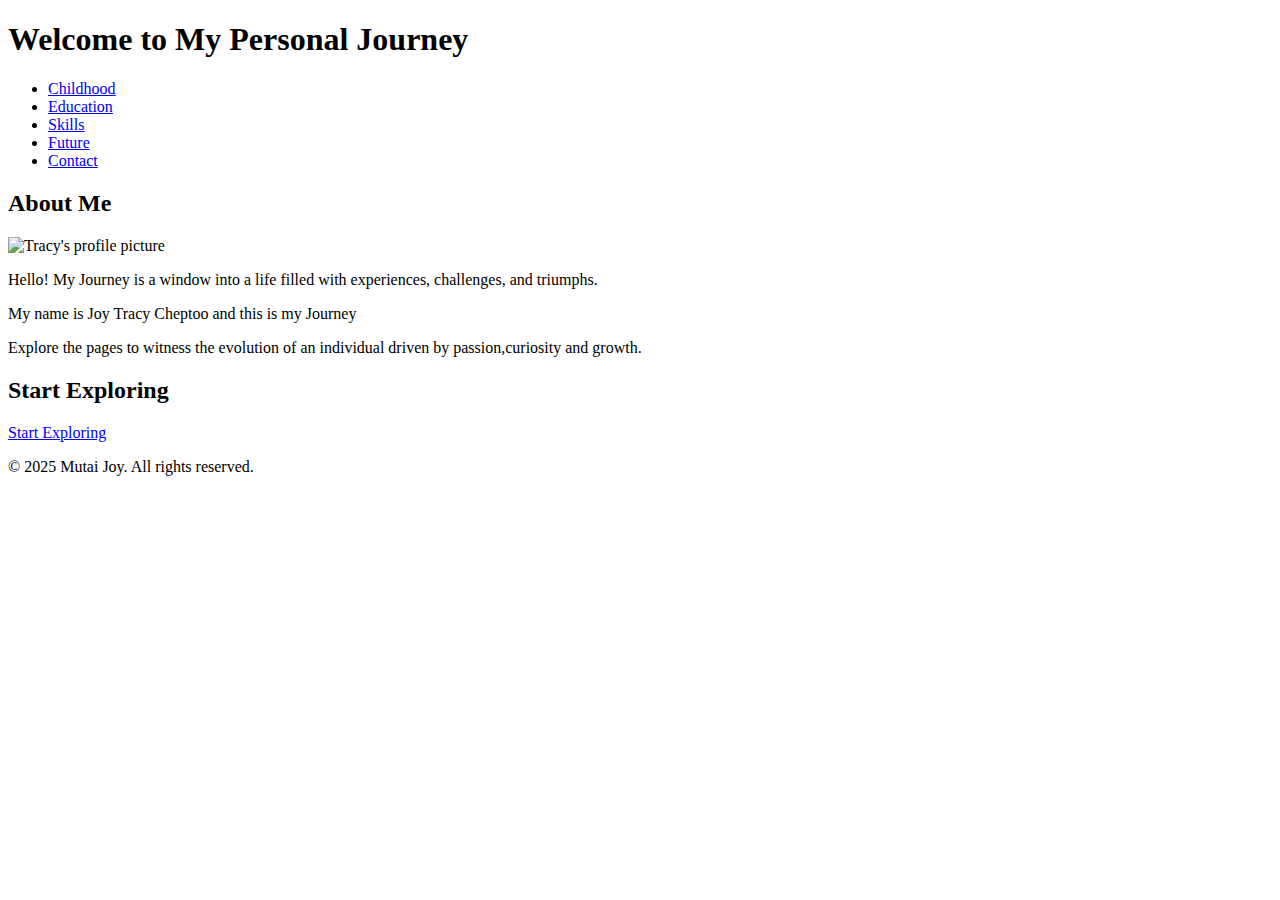
==== index.html @ ff51b370 "Add files via upload" ====
<!DOCTYPE html>
<html lang="en">
    <head>
        <meta charset="UTF-8">
        <meta name="viewport" content="width=device-width ,initial-scale=1.0">
        <meta name="description" content="A personal portfolio website showcasing my life journey.">
        <meta name="keywords" content="personal website, portfolio, journey">
        <meta name="author" content="JOY TRACY MUTAI">
        <title>Tracy's life journey</title>
        <link rel="stylesheet" href="style.css">
        <script defer src="script.js"></script>
    </head>
    <body>
        <header>
            <h1>Welcome to My Personal Journey</h1>
            <nav>
                <ul>
                    <li><a href="childhood.html" class="btn">Childhood</a></li>
                    <li><a href="education.html" class="btn">Education</a></li>
                    <li><a href="skills.html" class="btn">Skills</a></li>
                    <li><a href="aspirations.html" class="btn">Future</a></li>
                    <li><a href="contact.html" class="btn">Contact</a></li>
                </ul>
            </nav>
        </header>
        <section id="about">
            <h2>About Me</h2>
            <img src="images\image.profile.jpg" alt="Tracy's profile picture" loading="lazy">
            <p> Hello! My Journey is a window into a life filled with experiences, challenges, and triumphs.</p>
            <p> My name is Joy Tracy Cheptoo and this is my Journey</p>
            <p> Explore the pages to witness the evolution of an individual driven by passion,curiosity and growth.</p>
        </section>
    

        <section id="quick-links">
            <h2>Start Exploring</h2>
            <div class="links">


                <a href="index.html" class="btn">Start Exploring</a>

            </div>
        </section>  
        
        


        <footer>
            <p>&copy; 2025 Mutai Joy. All rights reserved.</p>
        </footer>
   
</html>
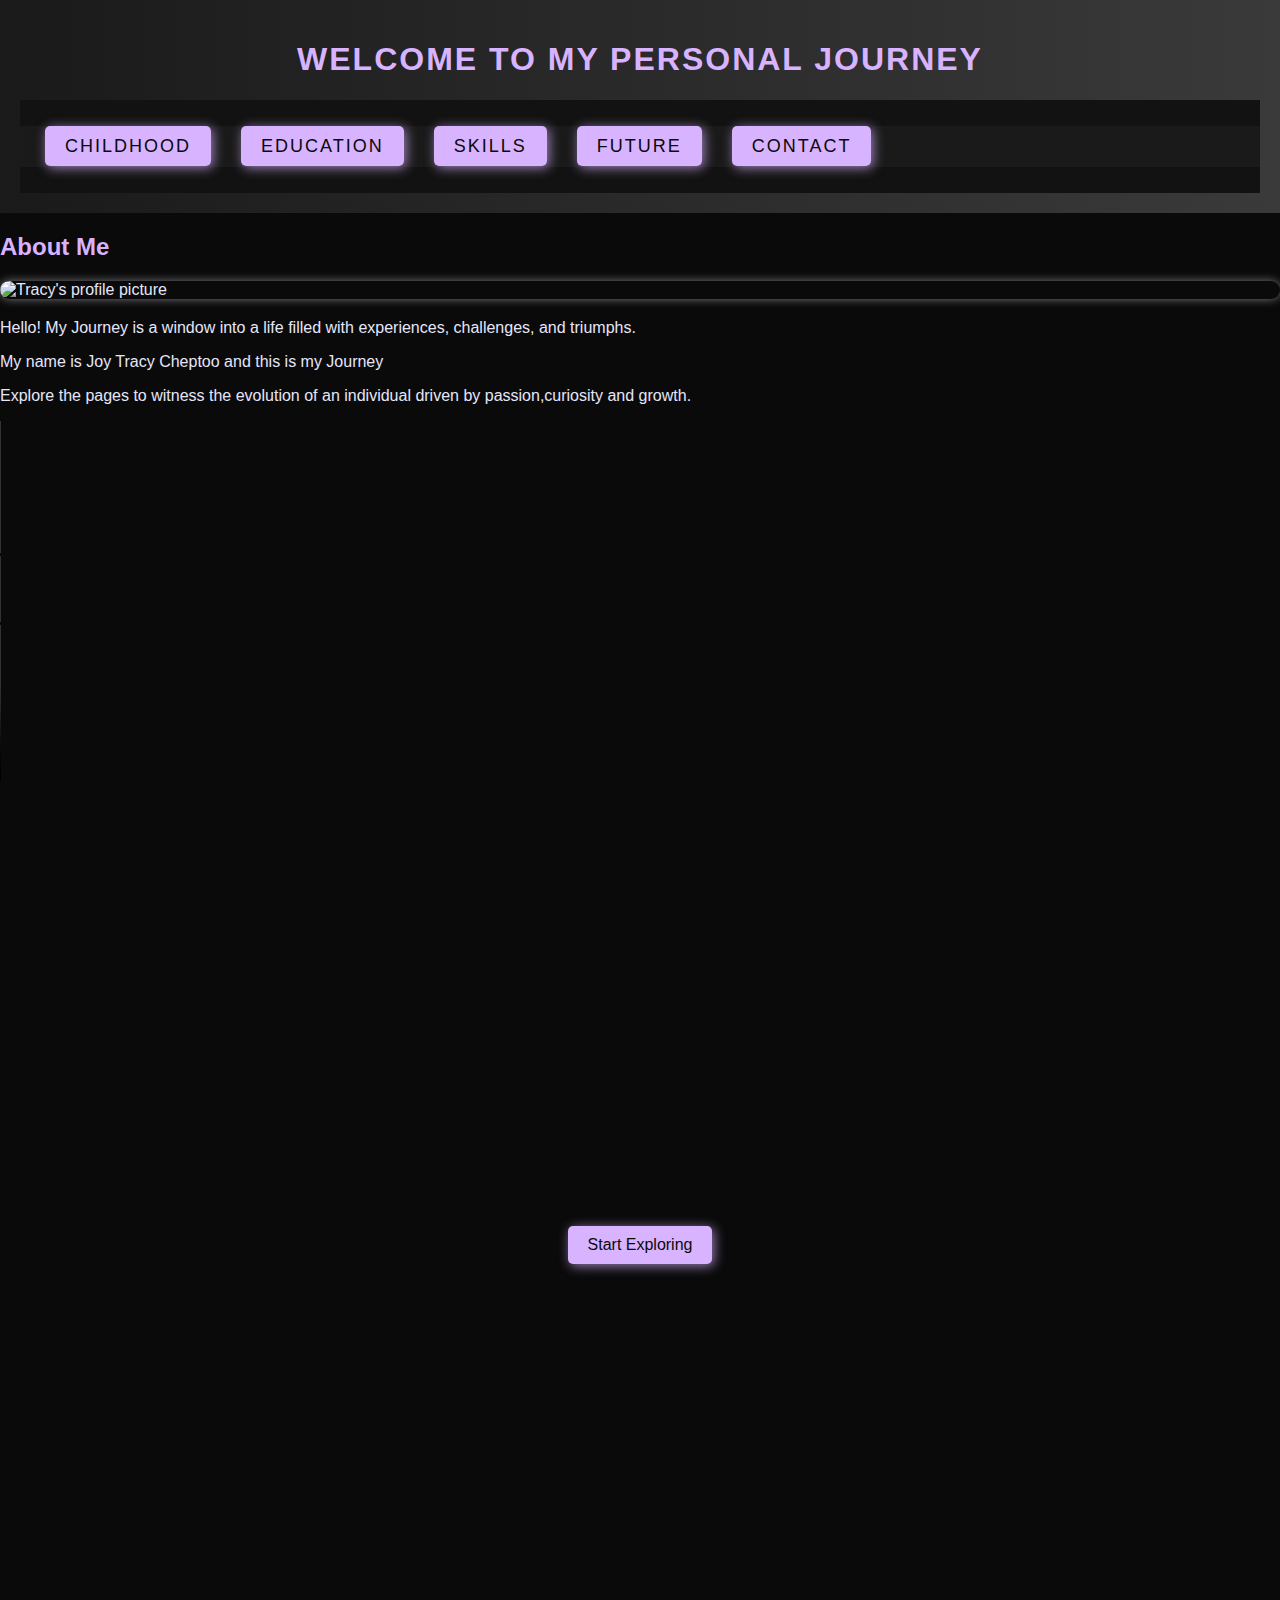
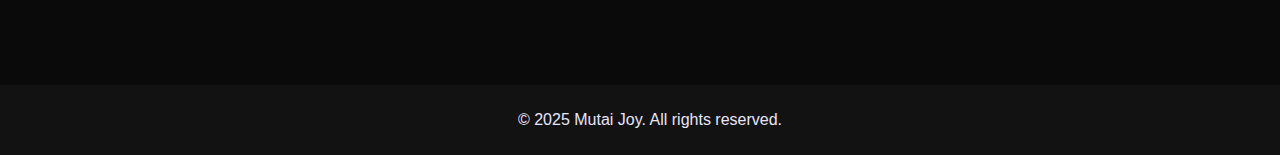
==== commit 808bb474: "Add files via upload" ====
--- a/index.html
+++ b/index.html
@@ -29,14 +29,14 @@
             <p> Hello! My Journey is a window into a life filled with experiences, challenges, and triumphs.</p>
             <p> My name is Joy Tracy Cheptoo and this is my Journey</p>
             <p> Explore the pages to witness the evolution of an individual driven by passion,curiosity and growth.</p>
+            <video width="640" height="360" controls autoplay loop muted>
+                <source src="images\childhood.video.mp4" type="video/mp4">
+            </video>
         </section>
     
 
         <section id="quick-links">
-            <h2>Start Exploring</h2>
             <div class="links">
-
-
                 <a href="index.html" class="btn">Start Exploring</a>
 
             </div>
--- a/style.css
+++ b/style.css
@@ -0,0 +1,143 @@
+body {
+    background-color: #0a0a0a; 
+    color: #e6e6fa; 
+    font-family: 'Poppins', sans-serif;
+    margin: 0;
+    padding: 0;
+    display: flex;
+    flex-direction: column;
+    min-height: 100vh;
+}
+
+
+header {
+    background: linear-gradient(90deg, #1a1a1a, #3a3a3a);
+    padding: 20px;
+    text-align: center;
+    color: #ffffff;
+    text-transform: uppercase;
+    letter-spacing: 2px;
+}
+
+h1, h2, h3 {
+    color: #d8b3ff; 
+}
+nav {
+    background: #121212; 
+    padding: 10px 0;
+}
+nav ul {
+    list-style: none;
+    padding: 10px;
+    text-align: center;
+    background: #1a1a1a;
+    display: flex;
+    flex-wrap: wrap; 
+ 
+    
+    
+}
+
+nav ul li {
+    display: inline;
+    margin: 0 15px;
+}
+
+nav ul li a {
+    color: #ffffff;
+    text-decoration: none;
+    font-weight: 500;
+    font-size: 18px;
+    transition: 0.3s;
+}
+
+nav ul li a:hover {
+    color: #e6e6fa;
+    text-shadow: 0px 0px 10px #e6e6fa;
+    font-weight: 600;
+}
+
+img {
+    max-width: 100%; 
+    max-height: 500px;
+    height: auto; 
+    display: block;
+    margin: 20px auto; 
+    object-fit: contain; 
+    box-shadow: 0 0 10px rgba(230, 230, 250, 0.5);
+    border-radius: 10px; 
+}
+
+.btn {
+    background: #d8b3ff;
+    color: #0a0a0a;
+    padding: 10px 20px;
+    text-decoration: none;
+    border-radius: 5px;
+    transition: all 0.3s ease-in-out;
+    box-shadow: 2px 2px 12px rgba(216, 179, 255, 0.7);
+    
+}
+
+.btn:hover {
+    background: #b38bff;
+    box-shadow: 0px 0px 15px #e6e6fa;
+}
+
+
+input, textarea {
+    background: #1a1a1a;
+    color: white;
+    border: 1px solid #d8b3ff;
+    padding: 10px;
+    width: 100%;
+    margin-bottom: 12px;
+    border-radius: 5px;
+}
+
+button[type="submit"] {
+    background: #d8b3ff;
+    color: black;
+    border: none;
+    padding: 10px 20px;
+    cursor: pointer;
+    width: 100%;
+    font-weight: 600;
+}
+
+button[type="submit"]:hover {
+    background: #b38bff;
+}
+#quick-links {
+    display: flex;
+    justify-content: center;
+    align-items: center;
+    text-align: center;
+    height: 100vh; 
+}
+
+#quick-links .links {
+    display: flex;
+    justify-content: center;
+    align-items: center;
+    flex-direction: column; 
+}
+
+#quick-links .btn {
+    margin-top: 20px;
+}
+
+.content {
+    flex: 1; 
+    padding: 20px;
+    text-align: center;
+}
+
+footer {
+    background: #121212;
+    text-align: center;
+    padding: 10px;
+    position: static;
+    bottom: 0;
+    width: 100%;
+}
